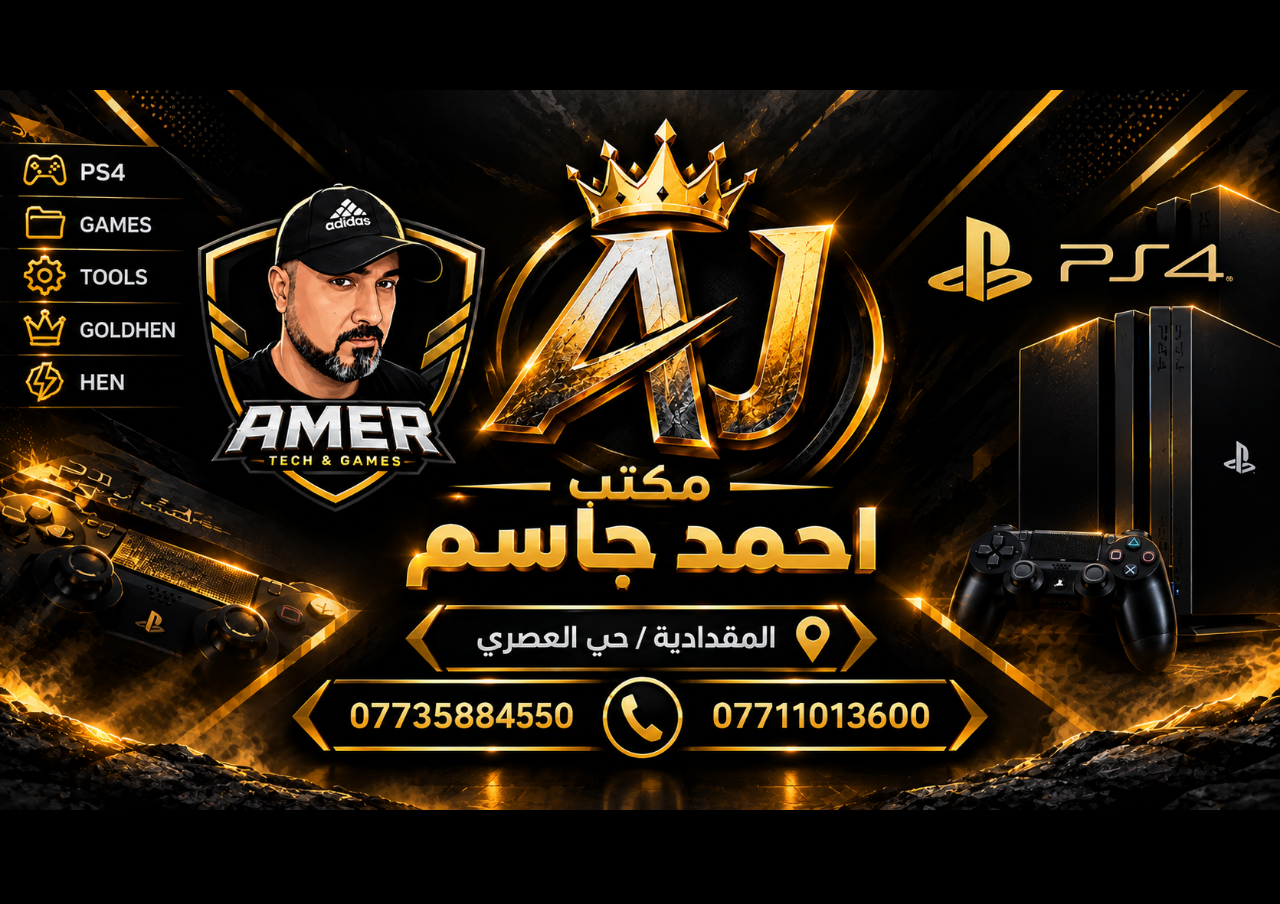
==== index.html @ f00b8aa1 "Add files via upload" ====
<!DOCTYPE html>
<html lang="ar">
<head>
<meta charset="UTF-8">
<title>AJ PS4 HOST</title>

<style>
html, body {
    margin: 0;
    padding: 0;
    width: 100%;
    height: 100%;
    background: #000;
    overflow: hidden;
}

#splash {
    width: 100%;
    height: 100%;
    object-fit: contain;
}
</style>
</head>

<body>

<img id="splash" src="splash.png">

<script>
setTimeout(function () {
    window.location.href =
    "https://w90008.github.io/22/1150-1300/index.html";
}, 15000);
</script>

</body>
</html>
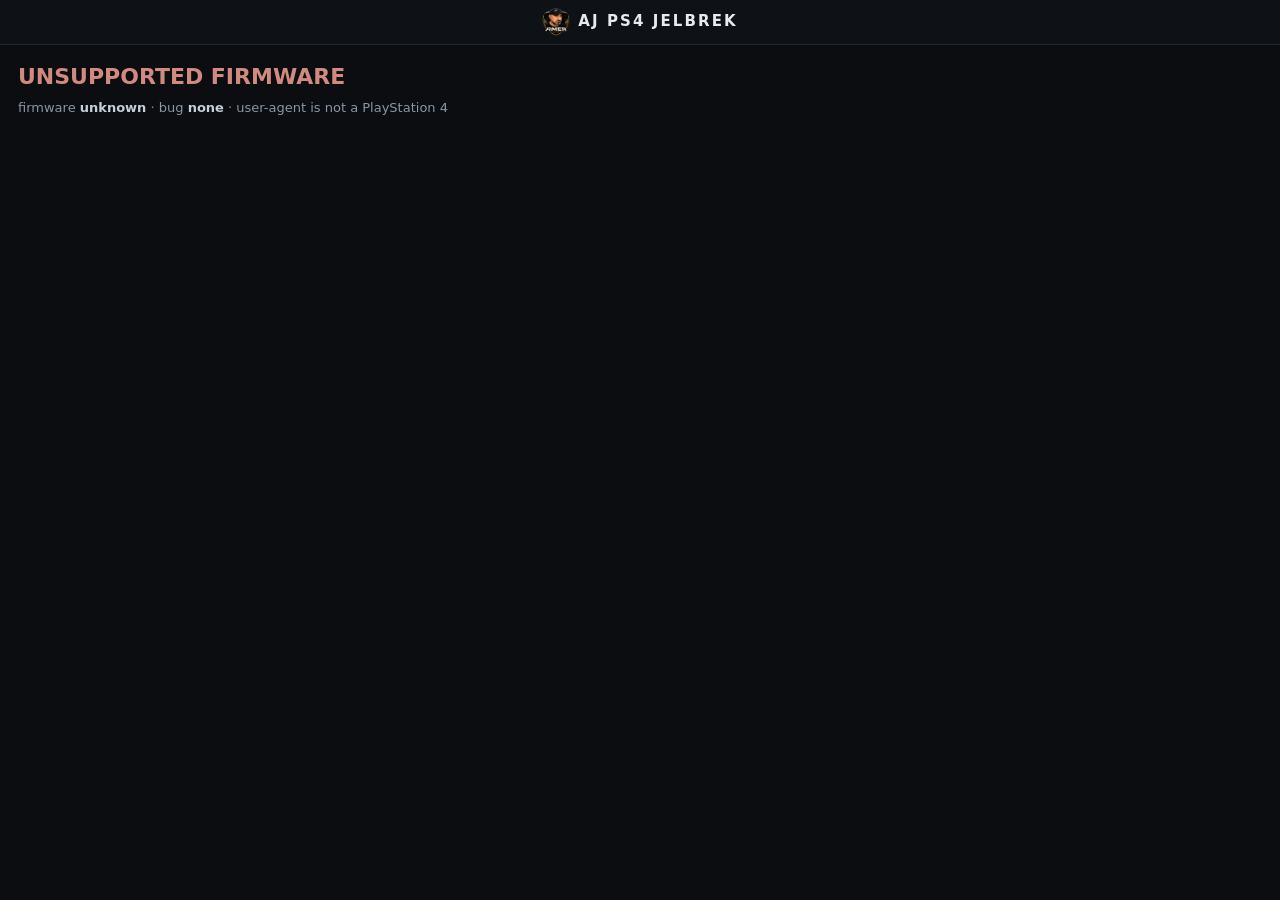
==== commit 6342ff03: "AJ PS4 12.50-13.00 working version" ====
--- a/index.html
+++ b/index.html
@@ -1,37 +1,157 @@
-<!DOCTYPE html>
-<html lang="ar">
-<head>
-<meta charset="UTF-8">
-<title>AJ PS4 HOST</title>
-
-<style>
-html, body {
-    margin: 0;
-    padding: 0;
-    width: 100%;
-    height: 100%;
-    background: #000;
-    overflow: hidden;
-}
-
-#splash {
-    width: 100%;
-    height: 100%;
-    object-fit: contain;
-}
-</style>
-</head>
-
-<body>
-
-<img id="splash" src="splash.png">
-
-<script>
-setTimeout(function () {
-    window.location.href =
-    "https://w90008.github.io/22/1150-1300/index.html";
-}, 15000);
-</script>
-
-</body>
-</html>+<!DOCTYPE html>
+<html lang="en" manifest="cache.appcache">
+<head>
+<meta charset="utf-8">
+<meta name="viewport" content="width=device-width,initial-scale=1">
+<meta name="description" content="PS4 Liberation tool from 12.00 up to 13.00 WebKit that loads into cache and requires no PC, based on Poops and Lapse to load GoldHen on your PS4 straight up with a 97% of success ratio">
+<title>PS4 jelbrek 12.00 - 13.00</title>
+<style>
+  html, body { margin:0; padding:0; background:#0b0d10; color:#c8ced8;
+               font:15px/1.45 "Segoe UI", system-ui, sans-serif; }
+  #wrap { padding:16px 18px; }
+  #state { font-size:22px; font-weight:700; margin:0 0 6px; }
+  #det { font-size:13px; color:#8b95a3; margin:0 0 4px; }
+  #det b { color:#c8ced8; font-weight:600; }
+  #cache { font-size:12px; color:#5c6672; margin:0 0 10px; min-height:14px; }
+  #cache.cacheok { color:#7fd0a0; }
+  .ok { color:#7fd0a0; } .bad { color:#d08a7f; } .warn { color:#d8c07f; }
+  #brand { text-align:center; padding:8px 10px; background:#0e1116;
+           border-bottom:1px solid #1e2732; }
+  #brand img { width:28px; height:28px; margin-right:8px; border-radius:50%;
+               vertical-align:middle; }
+  #brand b { font-size:15px; font-weight:700; letter-spacing:.14em;
+             color:#e6ebf2; vertical-align:middle; }
+  #cat-fullscreen-overlay {
+    display: none;
+    position: fixed;
+    top: 0;
+    left: 0;
+    width: 100vw;
+    height: 100vh;
+    background-color: #000;
+    z-index: 999999;
+    justify-content: center;
+    align-items: center;
+  }
+
+  #cat-fullscreen-overlay img {
+    max-width: 100%;
+    max-height: 100%;
+    object-fit: contain;
+  }
+</style>
+</head>
+<body>
+<div id="brand"><img src="logo_raw.png" alt="" width="28" height="28"><b>AJ PS4 JELBREK</b></div>
+<div id="wrap">
+  <div id="state">detecting firmware...</div>
+  <div id="det"></div>
+  <div id="cache"></div>
+</div>
+<div id="cat-fullscreen-overlay">
+  <img id="cat-random-img" src="" alt="result">
+</div>
+
+<script>
+(function () {
+    var stateEl = document.getElementById("state");
+    var detEl = document.getElementById("det");
+    var cacheEl = document.getElementById("cache");
+    function setState(t, c) { stateEl.textContent = t; stateEl.className = c || ""; }
+    function setCache(t, ok) { cacheEl.textContent = t; cacheEl.className = ok ? "cacheok" : ""; }
+    var params = new URLSearchParams(location.search);
+
+    var key = null, fwnum = null;
+    var m = /PlayStation\s+4[\/ ](\d+)\.(\d+)/.exec(navigator.userAgent);
+    if (m) {
+        var minor = parseInt(m[2], 16);
+        var ms = minor.toString(16);
+        if (ms.length < 2) ms = "0" + ms;
+        key = m[1] + "." + ms;
+        fwnum = parseInt(m[1], 10) * 100 + parseInt(ms, 10);
+    }
+    var bug = null, why = "";
+    var forced = params.get("bug");
+    if (forced === "lapse" || forced === "poops") {
+        bug = forced; why = "forced via ?bug=" + forced;
+    } else if (!key) {
+        why = "user-agent is not a PlayStation 4";
+    } else if (fwnum <= 1202) {
+        bug = "lapse"; why = key + " <= 12.02";
+    } else if (fwnum >= 1250) {
+        bug = "poops"; why = key + " >= 12.50";
+    } else {
+        why = key + " -- no working bug (lapse ends at 12.02, poops needs 12.50)";
+    }
+    detEl.innerHTML = "firmware <b>" + (key || "unknown") + "</b>"
+        + " &middot; bug <b>" + (bug || "none") + "</b> &middot; " + why;
+
+    if (!bug) { setState("UNSUPPORTED FIRMWARE", "bad"); return; }
+
+    var target = (bug === "lapse" ? "run_lapse.html" : "run_poops.html")
+        + location.search;
+    function go() { setState("loading " + bug + " chain...", "warn");
+                    location.replace(target); }
+
+    function waitForTap(msg, action) {
+        setState(msg, "warn");
+        function fire() {
+            window.removeEventListener("click", fire);
+            window.removeEventListener("keydown", fire);
+            action();
+        }
+        window.addEventListener("click", fire);
+        window.addEventListener("keydown", fire);
+    }
+
+    var ac = window.applicationCache;
+    if (!ac || !document.documentElement.hasAttribute("manifest")) {
+        go();
+    } else if (!navigator.onLine) {
+        setCache("offline -- from cache", true);
+        go();
+    } else if (ac.status === ac.IDLE) {
+        setCache("cached", true);
+        go();
+    } else if (ac.status === ac.UPDATEREADY) {
+        try { ac.swapCache(); } catch (e) {}
+        setCache("update downloaded", true);
+        waitForTap("UPDATE READY -- press X or tap to reload & run",
+                   function () { location.reload(); });
+    } else {
+        setCache("checking cache...");
+        ac.addEventListener("downloading",
+            function () { setCache("caching for offline (first run)..."); }, false);
+        ac.addEventListener("progress", function (e) {
+            if (e && e.total)
+                setCache("caching " + Math.round((e.loaded / e.total) * 100) + "%");
+        }, false);
+
+        ac.addEventListener("cached", function () {
+            setCache("cached for offline use", true);
+            waitForTap("CACHED (first run) -- press X or tap to run", go);
+        }, false);
+        ac.addEventListener("updateready", function () {
+            try { ac.swapCache(); } catch (e) {}
+            setCache("update downloaded", true);
+            waitForTap("UPDATE READY -- press X or tap to reload & run",
+                       function () { location.reload(); });
+        }, false);
+
+        ac.addEventListener("noupdate", function () {
+            setCache("cached -- offline ready", true);
+            go();
+        }, false);
+        ac.addEventListener("error", function () {
+            setCache("cache unavailable");
+            waitForTap("CACHE FAILED -- press X or tap to run anyway", go);
+        }, false);
+        ac.addEventListener("obsolete", function () {
+            setCache("cache obsolete");
+            waitForTap("CACHE OBSOLETE -- press X or tap to run", go);
+        }, false);
+    }
+})();
+</script>
+</body>
+</html>
